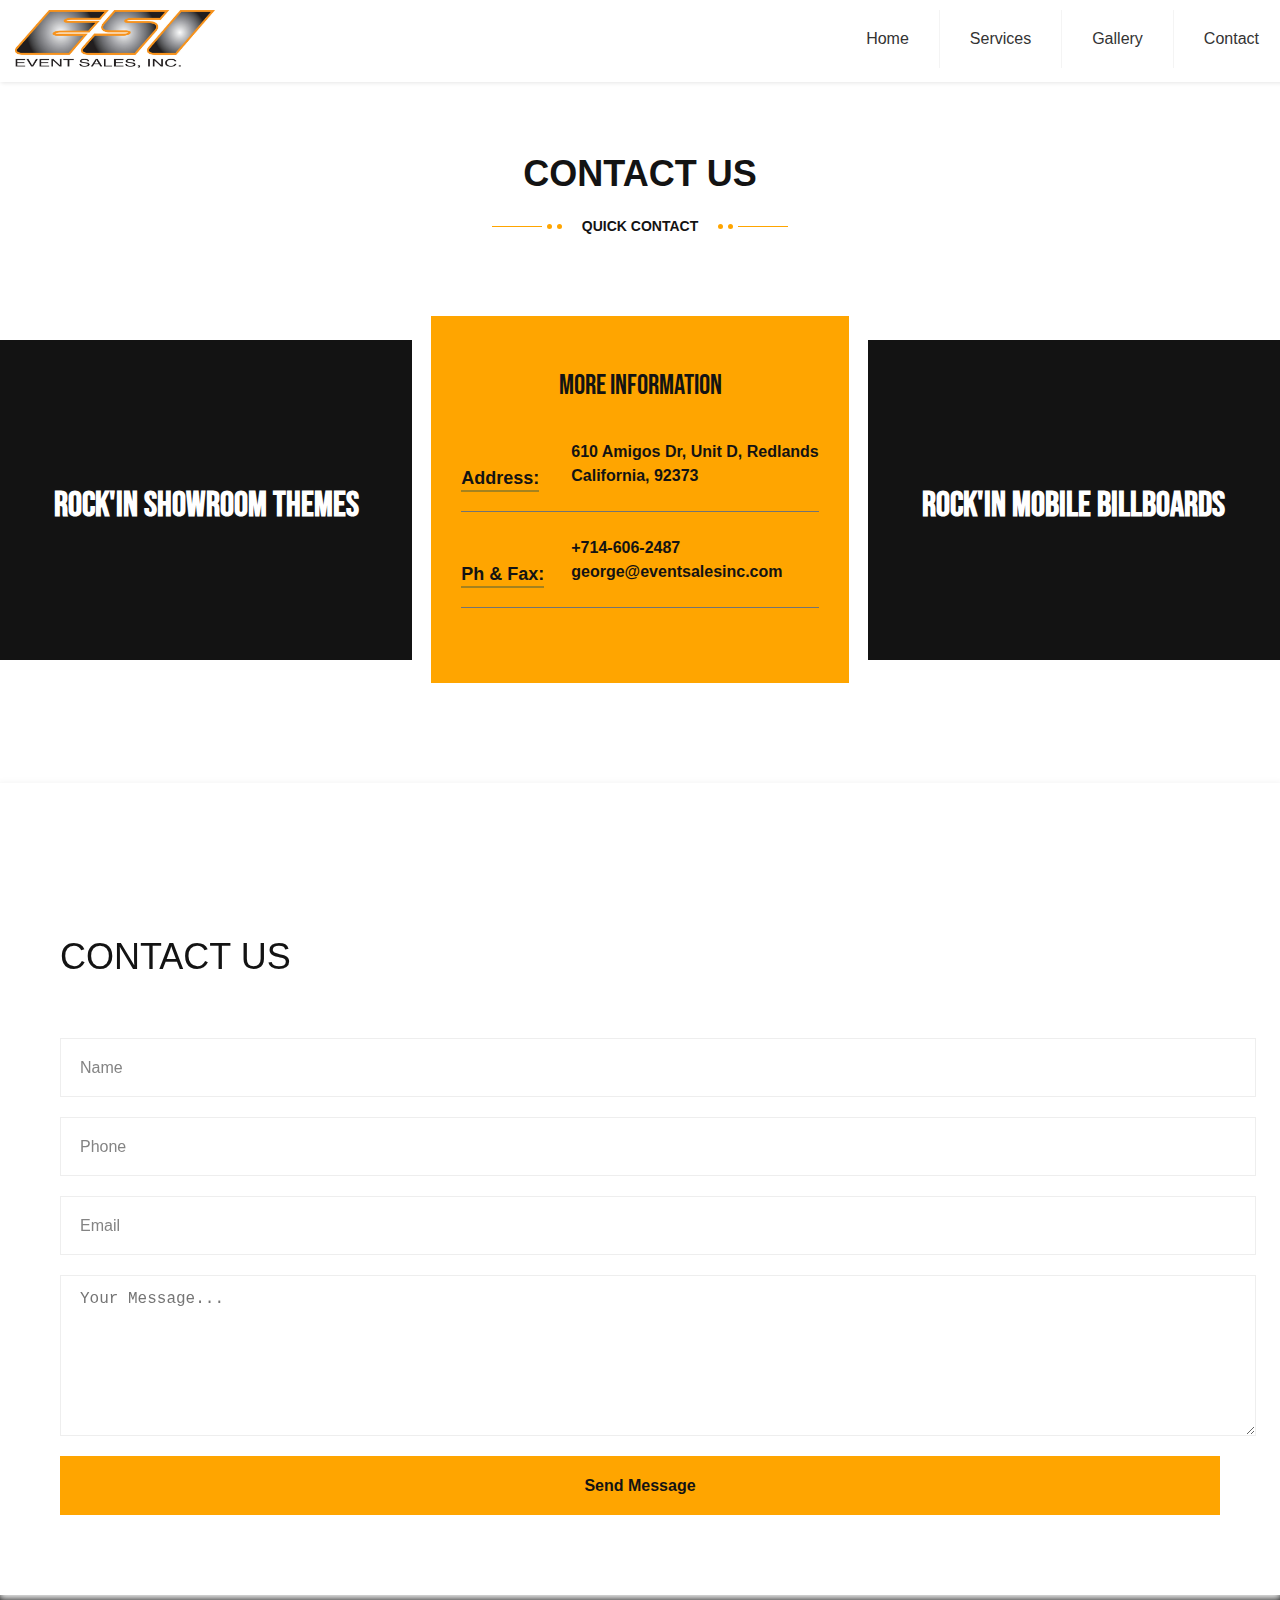
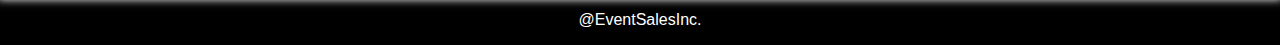
==== contacts.html @ 537e848b "first commit" ====
<!DOCTYPE html>
<html lang="en">

<head>
    <meta charset="UTF-8">
    <meta name="viewport" content="width=device-width, initial-scale=1.0">
    <title>Event Sales Inc.</title>
    <link rel="stylesheet" href="contact.css">
</head>

<body>

    <header class="header">
        <img src="./images/PastedGraphic-1.jpg" alt="">
        <!-- <a href="index.html" class="logo">Event Sales Inc.</a> -->
        <input class="menu-btn" type="checkbox" id="menu-btn" />
        <label class="menu-icon" for="menu-btn"><span class="navicon"></span></label>
        <ul class="menu">
            <li><a href="index.html">Home</a></li>
            <li><a href="services.html">Services</a></li>
            <li><a href="gallery.html">Gallery</a></li>
            <li><a href="contacts.html">Contact</a></li>
        </ul>
    </header>

    <!-- <div class="background">
        <div class="container">
            <div class="screen">
                <div class="screen-body">
                    <div class="screen-body-item left">
                        <div class="app-title">
                            <span>CONTACT</span>
                            <span>US</span>
                        </div>
                        <div class="app-contact">CONTACT INFO : +866-285-2555</div>
                    </div>
                    <div class="screen-body-item">
                        <div class="app-form">
                            <div class="app-form-group">
                                <input class="app-form-control" placeholder="NAME" value="">
                            </div>
                            <div class="app-form-group">
                                <input class="app-form-control" placeholder="EMAIL">
                            </div>
                            <div class="app-form-group">
                                <input class="app-form-control" placeholder="CONTACT NO">
                            </div>
                            <div class="app-form-group message">
                                <input class="app-form-control" placeholder="MESSAGE">
                            </div>
                            <div class="app-form-group buttons">
                                <button class="app-form-button">SEND</button>
                            </div>
                        </div>
                    </div>
                </div>
            </div>
        </div>
    </div> -->

    <section class="contact-address-area">
        <div class="container">
            <div class="sec-title-style1 text-center max-width">
                <div class="title">Contact Us</div>
                <div class="text">
                    <div class="decor-left"><span></span></div>
                    <p>Quick Contact</p>
                    <div class="decor-right"><span></span></div>
                </div>
                <div class="bottom-text">
                </div>
            </div>
            <div class="contact-address-box row">
                <!--Start Single Contact Address Box-->
                <div class="col-sm-4 single-contact-address-box text-center">
                    <div class="icon-holder">
                        <span class="icon-clock-1">
                            <span class="path1"></span><span class="path2"></span><span class="path3"></span><span
                                class="path4"></span><span class="path5"></span><span class="path6"></span><span
                                class="path7"></span><span class="path8"></span><span class="path9"></span><span
                                class="path10"></span><span class="path11"></span><span class="path12"></span><span
                                class="path13"></span><span class="path14"></span><span class="path15"></span><span
                                class="path16"></span><span class="path17"></span><span class="path18"></span><span
                                class="path19"></span><span class="path20"></span>
                        </span>
                    </div>
                    <h3>Rock'in showroom themes</h3>
                    <h2>Lorem Ipsum is simply dummy</h2>
                </div>
                <!--End Single Contact Address Box-->
                <!--Start Single Contact Address Box-->
                <div class="col-sm-4 single-contact-address-box main-branch">
                    <h3>More information</h3>
                    <div class="inner">
                        <ul>
                            <li>
                                <div class="title">
                                    <h4>Address:</h4>
                                </div>
                                <div class="text">
                                    <p>610 Amigos Dr, Unit D, Redlands<br>California, 92373</p>
                                </div>
                            </li>
                            <li>
                                <div class="title">
                                    <h4>Ph & Fax:</h4>
                                </div>
                                <div class="text">
                                    <p>+714-606-2487<br> george@eventsalesinc.com</p>
                                </div>
                            </li>
                            <li>
                                <div class="title">
                                </div>
                                <div class="text">
                                </div>
                            </li>
                        </ul>
                    </div>
                </div>
                <!--End Single Contact Address Box-->
                <!--Start Single Contact Address Box-->
                <div class="col-sm-4 single-contact-address-box text-center">
                    <div class="icon-holder">
                        <span class="icon-question-2">
                            <span class="path1"></span><span class="path2"></span><span class="path3"></span><span
                                class="path4"></span>
                        </span>
                    </div>
                    <h3>Rock'in mobile billboards</h3>
                    <h2>Lorem Ipsum is simply dummy</h2 </div>
                    <!--End Single Contact Address Box-->
                </div>
            </div>
    </section>
    <!--End Contact Address Area-->

    <!--Start contact form area-->
    <section class="contact-info-area">
        <div class="container">
            <div class="row">
                <div class="col-xl-12 col-lg-12 col-md-12 col-sm-12">
                    <div class="contact-form">
                        <div class="row">
                            <div class="col-xl-12">
                                <div class="sec-title-style1 float-left">
                                    <div class="title2">Contact Us</div>
                                    <div class="text">
                                    </div>
                                </div>
                            </div>
                        </div>
                        <div class="inner-box">
                            <form id="contact-form" name="contact_form" class="default-form" action="inc/sendmail.php"
                                method="post">
                                <div class="row">
                                    <div class="col-xl-6 col-lg-12">
                                        <div class="row">
                                            <div class="col-xl-6">
                                                <div class="input-box">
                                                    <input type="text" name="form_name" value="" placeholder="Name"
                                                        required="">
                                                </div>
                                                <div class="input-box">
                                                    <input type="text" name="form_phone" value="" placeholder="Phone">
                                                </div>
                                            </div>
                                            <div class="col-xl-6">
                                                <div class="input-box">
                                                    <input type="email" name="form_email" value="" placeholder="Email"
                                                        required="">
                                                </div>

                                            </div>
                                        </div>
                                        <div class="row">
                                            <div class="col-xl-12">
                                            </div>
                                        </div>
                                    </div>
                                    <div class="col-xl-6 col-lg-12">
                                        <div class="input-box">
                                            <textarea name="form_message" placeholder="Your Message..."
                                                required=""></textarea>
                                        </div>
                                        <div class="button-box">
                                            <input id="form_botcheck" name="form_botcheck" class="form-control"
                                                type="hidden" value="">
                                            <button type="submit" data-loading-text="Please wait...">Send Message<span
                                                    class="flaticon-next"></span></button>
                                        </div>
                                    </div>
                                </div>
                            </form>
                        </div>
                    </div>
                </div>

            </div>
        </div>
    </section>

    <div class="conclusion">
        <div class="group2">
            <p>@EventSalesInc.</p>
        </div>
    </div>

</body>
---- contact.css ----
@import url('https://fonts.googleapis.com/css2?family=Bebas+Neue&display=swap');

body {
    background: linear-gradient(to bottom, #ffffff 0%, #df7b1e 100%);
}

.background {
    display: flex;
    min-height: 100vh;
}

/* header */

@import url('https://fonts.googleapis.com/css2?family=Bebas+Neue&display=swap');

body {
    margin: 0;
    font-family: Helvetica, sans-serif;
    background-color: #f4f4f4;
    padding: 0;
}

a {
    color: #000;
}

/* header */

.header {
    background-color: #ffffff;
    box-shadow: 1px 1px 4px 0 rgba(0, 0, 0, .1);
    position: fixed;
    width: 100%;
    z-index: 3;
    padding: 10px;
}

header img {
    margin-top: 13px;
    width: 100px;
    margin-left: 5px;
}

.header ul {
    margin: 0;
    padding: 0;
    list-style: none;
    overflow: hidden;
    background-color: #fff;
}

.header li a {
    display: block;
    padding: 20px 20px;
    border-right: 1px solid #f4f4f4;
    text-decoration: none;
}

.header li a:hover,
.header .menu-btn:hover {
    background-color: #f4f4f4;
}

.header .logo {
    display: block;
    float: left;
    font-size: 2em;
    padding: 10px 20px;
    text-decoration: none;
}

/* menu */

.header .menu {
    clear: both;
    max-height: 0;
    transition: max-height .2s ease-out;
}

/* menu icon */

.header .menu-icon {
    cursor: pointer;
    display: inline-block;
    float: right;
    padding: 28px 20px;
    position: relative;
    user-select: none;
}

.header .menu-icon .navicon {
    background: #333;
    display: block;
    height: 2px;
    position: relative;
    transition: background .2s ease-out;
    width: 18px;
}

.header .menu-icon .navicon:before,
.header .menu-icon .navicon:after {
    background: #333;
    content: '';
    display: block;
    height: 100%;
    position: absolute;
    transition: all .2s ease-out;
    width: 100%;
}

.header .menu-icon .navicon:before {
    top: 5px;
}

.header .menu-icon .navicon:after {
    top: -5px;
}

/* menu btn */

.header .menu-btn {
    display: none;
}

.header .menu-btn:checked~.menu {
    max-height: 240px;
}

.header .menu-btn:checked~.menu-icon .navicon {
    background: transparent;
}

.header .menu-btn:checked~.menu-icon .navicon:before {
    transform: rotate(-45deg);
}

.header .menu-btn:checked~.menu-icon .navicon:after {
    transform: rotate(45deg);
}

.header .menu-btn:checked~.menu-icon:not(.steps) .navicon:before,
.header .menu-btn:checked~.menu-icon:not(.steps) .navicon:after {
    top: 0;
}

h1,
h2,
h3,
h4,
h5,
h6 {}

a,
a:hover,
a:focus,
a:active {
    text-decoration: none;
    outline: none;
}

a,
a:active,
a:focus {
    color: #333;
    text-decoration: none;
    transition-timing-function: ease-in-out;
    -ms-transition-timing-function: ease-in-out;
    -moz-transition-timing-function: ease-in-out;
    -webkit-transition-timing-function: ease-in-out;
    -o-transition-timing-function: ease-in-out;
    transition-duration: .2s;
    -ms-transition-duration: .2s;
    -moz-transition-duration: .2s;
    -webkit-transition-duration: .2s;
    -o-transition-duration: .2s;
}

ul {
    margin: 0;
    padding: 0;
    list-style: none;
}

img {
    max-width: 100%;
    height: auto;
}


.sec-title-style1 {
    position: relative;
    display: block;
    margin-top: -9px;
    padding-bottom: 50px;
}

.sec-title-style1.max-width {
    position: relative;
    display: block;
    max-width: 770px;
    margin: -9px auto 0;
    padding-bottom: 52px;
}

.sec-title-style1.pabottom50 {
    padding-bottom: 42px;
}

/* BOTTOM TITLE */

.sec-title-style1 .title {
    position: relative;
    display: block;
    color: #131313;
    font-size: 36px;
    line-height: 46px;
    font-weight: 700;
    text-transform: uppercase;
    text-align: center;
    margin-top: 60px;
}

.sec-title-style1 .title2 {
    position: relative;
    display: block;
    color: #131313;
    font-size: 36px;
    line-height: 46px;
    font-weight: 100;
    text-transform: uppercase;
    text-align: left;
    margin-top: 60px;
}

/* ------------------------------ */

.sec-title-style1 .title.clr-white {
    color: #ffffff;
}

.sec-title-style1 .decor {
    position: relative;
    display: block;
    width: 70px;
    height: 5px;
    margin: 19px 0 0;
}

.sec-title-style1 .decor:before {
    position: absolute;
    top: 0;
    right: 0;
    bottom: 0;
    width: 5px;
    height: 5px;
    background: #FFA500;
    border-radius: 50%;
    content: "";
}

.sec-title-style1 .decor:after {
    position: absolute;
    top: 0;
    right: 10px;
    bottom: 0;
    width: 5px;
    height: 5px;
    background: #FFA500;
    border-radius: 50%;
    content: "";
}

.sec-title-style1 .decor span {
    position: absolute;
    top: 0;
    left: 0;
    bottom: 0;
    width: 50px;
    height: 1px;
    background: #FFA500;
    margin: 2px 0;
}


.sec-title-style1 .text {
    position: relative;
    display: block;
    margin: 7px 0 0;
    text-align: center;
}

.sec-title-style1 .text p {
    position: relative;
    display: inline-block;
    padding: 0 15px;
    color: #131313;
    font-size: 14px;
    line-height: 16px;
    font-weight: 700;
    text-transform: uppercase;
}

.sec-title-style1 .text.clr-yellow p {
    color: #FFA500;
}

.sec-title-style1 .text .decor-left {
    position: relative;
    top: -2px;
    display: inline-block;
    width: 70px;
    height: 5px;
    background: transparent;
}

.sec-title-style1 .text .decor-left span {
    position: absolute;
    top: 0;
    left: 0;
    bottom: 0;
    width: 50px;
    height: 1px;
    background: #FFA500;
    content: "";
    margin: 2px 0;
}

.sec-title-style1 .text .decor-left:before {
    position: absolute;
    top: 0;
    right: 0;
    bottom: 0;
    width: 5px;
    height: 5px;
    background: #FFA500;
    border-radius: 50%;
    content: "";
}

.sec-title-style1 .text .decor-left:after {
    position: absolute;
    top: 0;
    right: 10px;
    bottom: 0;
    width: 5px;
    height: 5px;
    background: #FFA500;
    border-radius: 50%;
    content: "";
}

.sec-title-style1 .text .decor-right {
    position: relative;
    top: -2px;
    display: inline-block;
    width: 70px;
    height: 5px;
    background: transparent;
}

.sec-title-style1 .text .decor-right span {
    position: absolute;
    top: 0;
    right: 0;
    bottom: 0;
    width: 50px;
    height: 1px;
    background: #FFA500;
    content: "";
    margin: 2px 0;
}

.sec-title-style1 .text .decor-right:before {
    position: absolute;
    top: 0;
    left: 0;
    bottom: 0;
    width: 5px;
    height: 5px;
    background: #FFA500;
    border-radius: 50%;
    content: "";
}

.sec-title-style1 .text .decor-right:after {
    position: absolute;
    top: 0;
    left: 10px;
    bottom: 0;
    width: 5px;
    height: 5px;
    background: #FFA500;
    border-radius: 50%;
    content: "";
}

.sec-title-style1 .bottom-text {
    position: relative;
    display: block;
    padding-top: 16px;
}

.sec-title-style1 .bottom-text p {
    color: #848484;
    font-size: 16px;
    line-height: 26px;
    font-weight: 400;
    margin: 0;
}

.sec-title-style1 .bottom-text.clr-gray p {
    color: #cdcdcd;
}

.contact-address-area {
    position: relative;
    display: block;
    background: #ffffff;
    padding: 100px 0 120px;
}

.contact-address-area .sec-title-style1.max-width {
    padding-bottom: 72px;
}

.contact-address-box {
    display: flex;
    justify-content: space-between;
    flex-direction: row;
    flex-wrap: wrap;
    align-items: center;
}

.single-contact-address-box {
    position: relative;
    display: block;
    background: #131313;
    padding: 85px 30px 77px;
}

.single-contact-address-box .icon-holder {
    position: relative;
    display: block;
    padding-bottom: 24px;
}

.single-contact-address-box .icon-holder span:before {
    font-size: 75px;
}

/* MAKE MEDIA QUERY FOR THESE 2 */

.single-contact-address-box h3 {
    color: #ffffff;
    margin: 0px 0 9px;
    font-family: 'Bebas Neue';
    text-align: center;
    font-size: 35px;
    margin-top: 35px;
}

.single-contact-address-box h2 {
    color: #131313;
    font-weight: 600;
    margin: 0 0 19px;

}

/* --------------------------------- */

.single-contact-address-box a {
    color: #ffffff;
}

.single-contact-address-box.main-branch {
    background: #FFA500;
    padding: 53px 30px 51px;
    margin-top: -20px;
    margin-bottom: -20px;
}

.single-contact-address-box.main-branch h3 {
    color: #131313;
    font-size: 28px;
    font-weight: 100;
    margin: 0 0 38px;
    text-transform: uppercase;
    text-align: center;
}

.single-contact-address-box.main-branch .inner {
    position: relative;
    display: block;

}

.single-contact-address-box.main-branch .inner ul {
    position: relative;
    display: block;
    overflow: hidden;
}

.single-contact-address-box.main-branch .inner ul li {
    position: relative;
    display: block;
    padding-left: 110px;
    border-bottom: 1px solid #737373;
    padding-bottom: 23px;
    margin-bottom: 24px;
}

.single-contact-address-box.main-branch .inner ul li:last-child {
    border: none;
    margin-bottom: 0;
    padding-bottom: 0;
}

.single-contact-address-box.main-branch .inner ul li .title {
    position: absolute;
    top: 2px;
    left: 0;
    display: inline-block;
}

.single-contact-address-box.main-branch .inner ul li .title h4 {
    color: #131313;
    font-size: 18px;
    font-weight: 600;
    line-height: 24px;
    text-transform: capitalize;
    border-bottom: 2px solid #a5821e;
}

.single-contact-address-box.main-branch .inner ul li .text {
    position: relative;
    display: block;
}

.single-contact-address-box.main-branch .inner ul li .text p {
    color: #131313;
    font-size: 16px;
    line-height: 24px;
    font-weight: 600;
    margin: 0;
}

.contact-info-area {
    position: relative;
    display: block;
    background: #ffffff;
}

.contact-form {
    position: relative;
    display: block;
    background: #ffffff;
    padding: 100px 60px 80px;
    -webkit-box-shadow: 0px 3px 8px 2px #ededed;
    box-shadow: 0px 3px 8px 2px #ededed;
    z-index: 3;
}

.contact-form .sec-title-style1 {
    position: relative;
    display: block;
    padding-bottom: 51px;
    width: 50%;
}

.contact-form .text-box {
    position: relative;
    display: block;
    margin-top: 19px;
    width: 50%;
}

.contact-form .text p {
    color: #848484;
    line-height: 26px;
    margin: 0;
}

.contact-form .inner-box {
    position: relative;
    display: block;
    background: #ffffff;
}

.contact-form form {
    position: relative;
    display: block;
}

.contact-form form .input-box {
    position: relative;
    display: block;
}

.contact-form form input[type="text"],
.contact-form form input[type="email"],
.contact-form form textarea {
    position: relative;
    display: block;
    background: #ffffff;
    border: 1px solid #eeeeee;
    width: 100%;
    height: 55px;
    font-size: 16px;
    padding-left: 19px;
    padding-right: 15px;
    border-radius: 0px;
    margin-bottom: 20px;
    transition: all 500ms ease;
}

.contact-form form textarea {
    height: 130px;
    padding-left: 19px;
    padding-right: 15px;
    padding-top: 14px;
    padding-bottom: 15px;
}

.contact-form form input[type="text"]:focus {
    color: #222222;
    border-color: #d4d4d4;
}

.contact-form form input[type="email"]:focus {
    color: #222222;
    border-color: #d4d4d4;
}

.contact-form form textarea:focus {
    color: #222222;
    border-color: #d4d4d4;
}

.contact-form form input[type="text"]::-webkit-input-placeholder {
    color: #848484;
}

.contact-form form input[type="text"]:-moz-placeholder {
    color: #848484;
}

.contact-form form input[type="text"]::-moz-placeholder {
    color: #848484;
}

.contact-form form input[type="text"]:-ms-input-placeholder {
    color: #848484;
}

.contact-form form input[type="email"]::-webkit-input-placeholder {
    color: #848484;
}

.contact-form form input[type="email"]:-moz-placeholder {
    color: #848484;
}

.contact-form form input[type="email"]::-moz-placeholder {
    color: #848484;
}

.contact-form form input[type="email"]:-ms-input-placeholder {
    color: #848484;
}

.contact-form form button {
    position: relative;
    display: block;
    width: 100%;
    background: #FFA500;
    border: 1px solid #FFA500;
    color: #131313;
    font-size: 16px;
    line-height: 55px;
    font-weight: 600;
    text-align: center;
    text-transform: capitalize;
    transition: all 200ms linear;
    transition-delay: 0.1s;
    cursor: pointer;
}

.contact-form form button:hover {
    color: #ffffff;
    background: #131313;
}

/* level change */

/* .container {
    flex: 0 1 700px;
    margin: auto;
    padding: 10px;
}

.screen {
    position: relative;
    background: #ffffff;
    border-radius: 15px;
}

.screen:after {
    content: '';
    display: block;
    position: absolute;
    top: 0;
    left: 20px;
    right: 20px;
    bottom: 0;
    border-radius: 15px;
    box-shadow: 0 20px 40px rgba(0, 0, 0, .4);
    z-index: -1;
}

.screen-body {
    display: flex;
}

.screen-body-item {
    flex: 1;
    padding: 50px;
}

.screen-body-item.left {
    display: flex;
    flex-direction: column;
}

.app-title {
    display: flex;
    flex-direction: column;
    position: relative;
    color: #000000;
    font-size: 26px;
}

.app-title:after {
    content: '';
    display: block;
    position: absolute;
    left: 0;
    bottom: -10px;
    width: 25px;
    height: 4px;
    background: #000000;
}

.app-contact {
    margin-top: auto;
    font-size: 10px;
    color: #000000;
    font-weight: 500;
}

.app-form-group {
    margin-bottom: 15px;
}

.app-form-group.message {
    margin-top: 40px;
}

.app-form-group.buttons {
    margin-bottom: 0;
    text-align: right;
}

.app-form-control {
    width: 100%;
    padding: 10px 0;
    background: none;
    border: none;
    border-bottom: 1px solid #000000;
    color: #000000;
    font-size: 14px;
    text-transform: uppercase;
    outline: none;
    transition: border-color .2s;
}

.app-form-control::placeholder {
    color: #c9c9c9;
}

.app-form-control:focus {
    border-bottom-color: #ddd;
}

.app-form-button {
    background: none;
    border: none;
    color: #df7b1e;
    font-size: 14px;
    cursor: pointer;
    outline: none;
}

.app-form-button:hover {
    color: #a55000;
}

.credits {
    display: flex;
    justify-content: center;
    align-items: center;
    margin-top: 20px;
    color: #ffa4bd;
    font-family: 'Roboto Condensed', sans-serif;
    font-size: 16px;
    font-weight: normal;
}

.credits-link {
    display: flex;
    align-items: center;
    color: #fff;
    font-weight: bold;
    text-decoration: none;
}

.dribbble {
    width: 20px;
    height: 20px;
    margin: 0 5px;
}

@media screen and (max-width: 520px) {
    .screen-body {
        flex-direction: column;
    }

    .screen-body-item.left {
        margin-bottom: 30px;
    }

    .app-title {
        flex-direction: row;
    }

    .app-title span {
        margin-right: 12px;
    }

    .app-title:after {
        display: none;
    }
}

@media screen and (max-width: 600px) {
    .screen-body {
        padding: 40px;
    }

    .screen-body-item {
        padding: 0;
    }
} */

/* conclusion */

.conclusion {
    background-color: #000;
    color: white;
    display: flex;
    justify-content: center;
    align-items: center;
    flex-direction: column;
    gap: 5px;
}

/* 48em = 768px */

@media (min-width: 48em) {
    .header li {
        float: left;
    }

    .header li a {
        padding: 20px 30px;
    }

    .header .menu {
        clear: none;
        float: right;
        max-height: none;
    }

    .header .menu-icon {
        display: none;
    }

    @media(min-width: 1000px) {
        header img {
            width: 200px;
            margin-top: 0px;
        }
    }
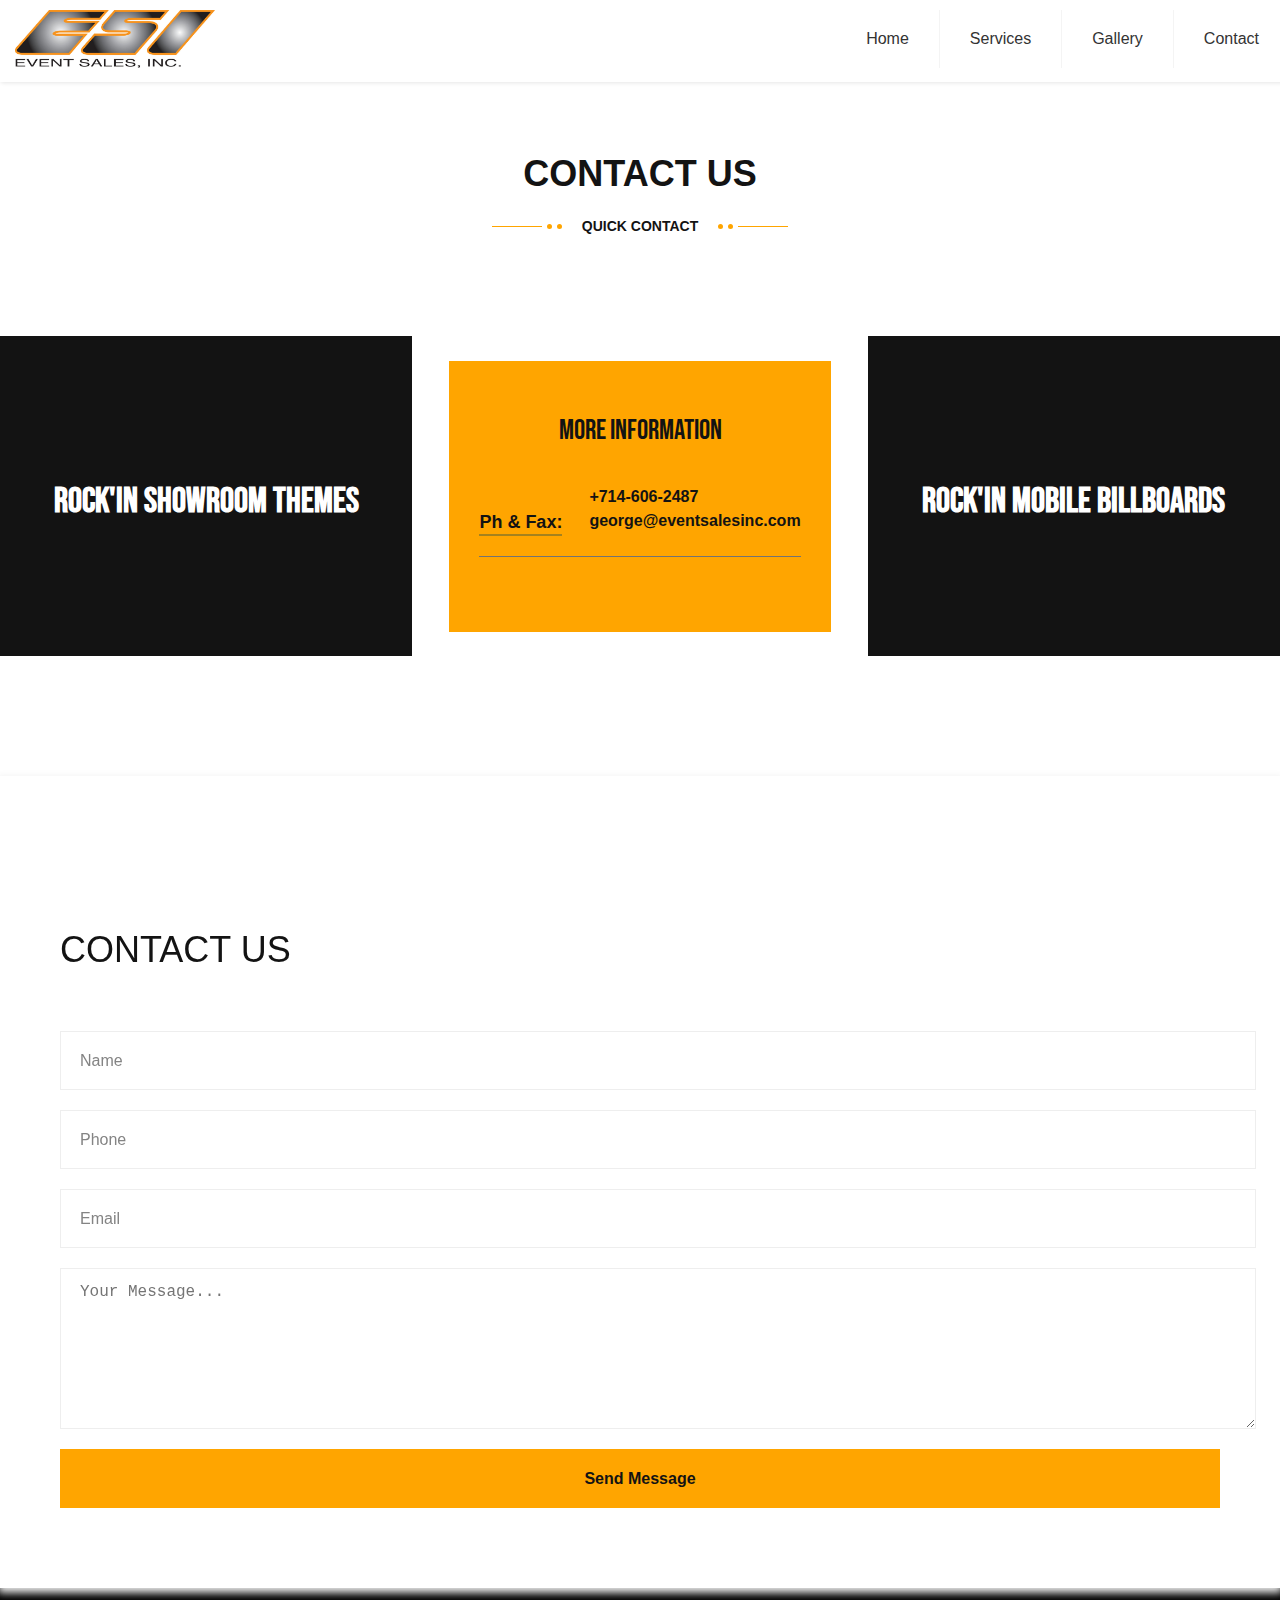
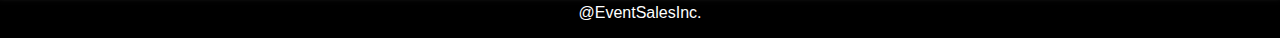
==== commit e48e724b: "..." ====
--- a/contacts.html
+++ b/contacts.html
@@ -93,14 +93,14 @@
                     <h3>More information</h3>
                     <div class="inner">
                         <ul>
-                            <li>
+                            <!-- <li>
                                 <div class="title">
                                     <h4>Address:</h4>
                                 </div>
                                 <div class="text">
                                     <p>610 Amigos Dr, Unit D, Redlands<br>California, 92373</p>
                                 </div>
-                            </li>
+                            </li> -->
                             <li>
                                 <div class="title">
                                     <h4>Ph & Fax:</h4>
